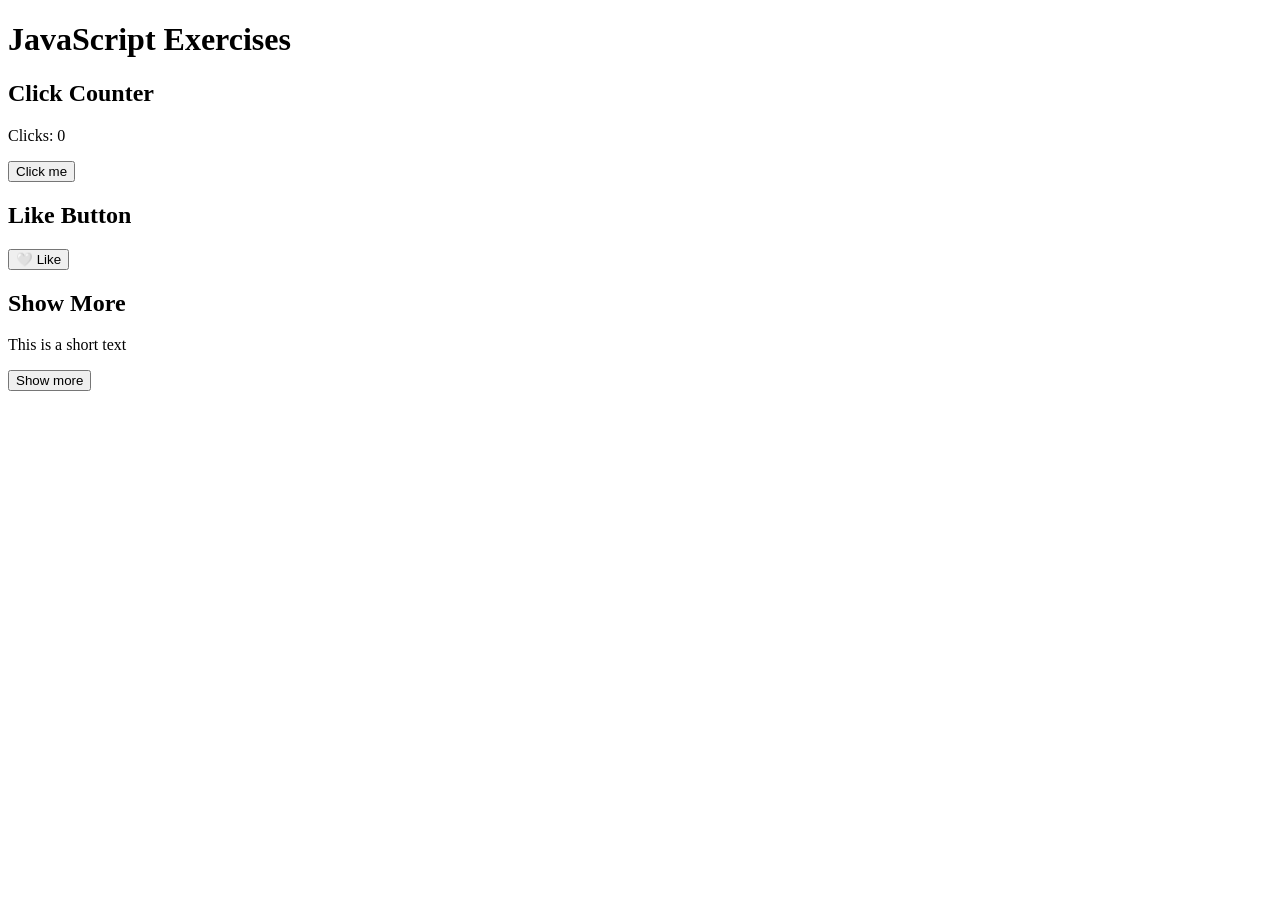
==== index.html @ 3fdc2725 "initial" ====
<!DOCTYPE html>
<html>
<head>
    <meta charset="UTF-8">
    <title>JavaScript Exercises</title>
    <link rel="stylesheet" href="style.css">
</head>

<body>

    <h1>JavaScript Exercises</h1>

    <h2>Click Counter</h2>

    <p>
        Clicks: <span id="count">0</span>
    </p>

    <button id="clickButton">
        Click me
    </button>


    <h2>Like Button</h2>

    <button id="likeButton">
        🤍 Like
    </button>


    <h2>Show More</h2>

    <p>
        This is a short text
    </p>

    <p id="moreText" class="hidden">
        This is hidden text that appears when clicking the button.
    </p>

    <button id="showButton">
        Show more
    </button>


    <script src="script.js"></script>

</body>
</html>
---- style.css ----
.hidden {
    display: none;
}

.liked {
    color: red;
    font-weight: bold;
}

.dark {
    background: black;
    color: white;
}
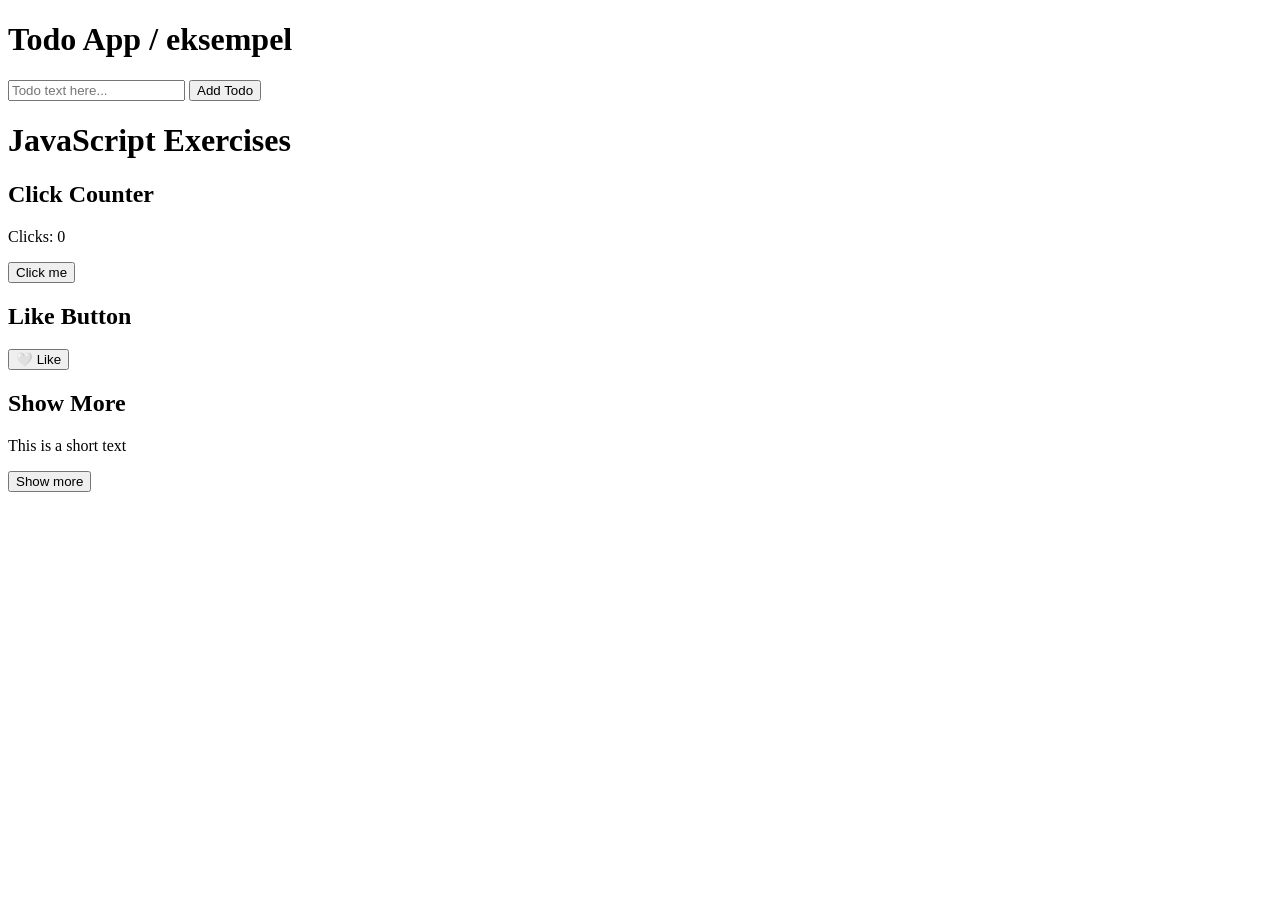
==== commit d3a74d2c: "kode fra i dag" ====
--- a/index.html
+++ b/index.html
@@ -7,6 +7,16 @@
 </head>
 
 <body>
+    <h1>Todo App / eksempel</h1>
+    <input type="text" placeholder="Todo text here..." id="todoText"/>
+    <button id="btnAddTodo">Add Todo</button>
+
+    <ul id="todos">
+
+    </ul>
+
+
+    
 
     <h1>JavaScript Exercises</h1>
 
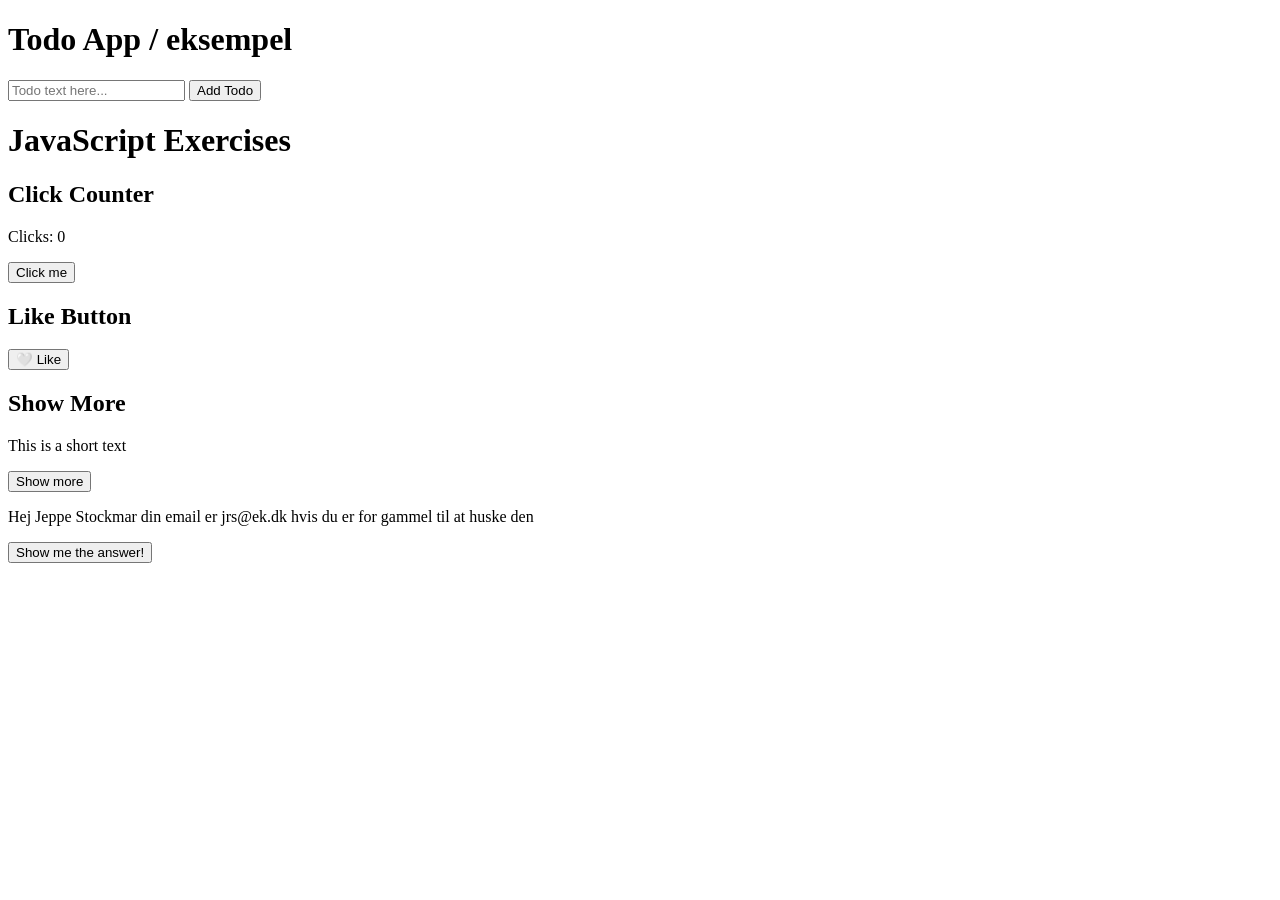
==== commit 2508cad3: "objekter" ====
--- a/index.html
+++ b/index.html
@@ -16,7 +16,7 @@
     </ul>
 
 
-    
+
 
     <h1>JavaScript Exercises</h1>
 
@@ -52,6 +52,14 @@
         Show more
     </button>
 
+    <p id="pTeacher"></p>
+
+
+    <p id="question"></p>
+    <p id="answer" class="hidden"></p>
+    <button id="btnShow">Show me the answer!</button>
+
+
 
     <script src="script.js"></script>
 
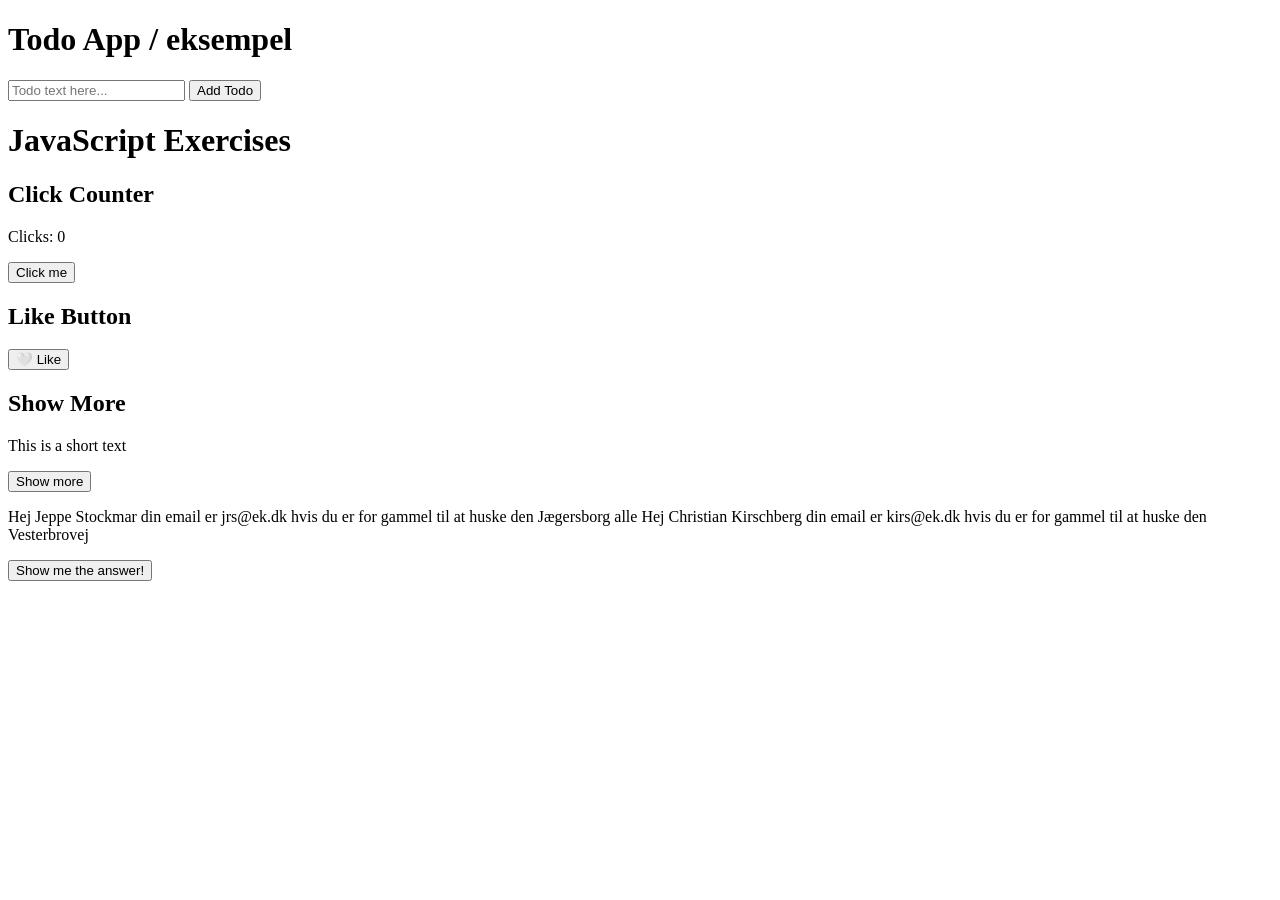
==== commit 20357dca: "functions that return" ====
--- a/index.html
+++ b/index.html
@@ -52,7 +52,7 @@
         Show more
     </button>
 
-    <p id="pTeacher"></p>
+    <p id="jeppeSerPåSinTelefon"></p>
 
 
     <p id="question"></p>
